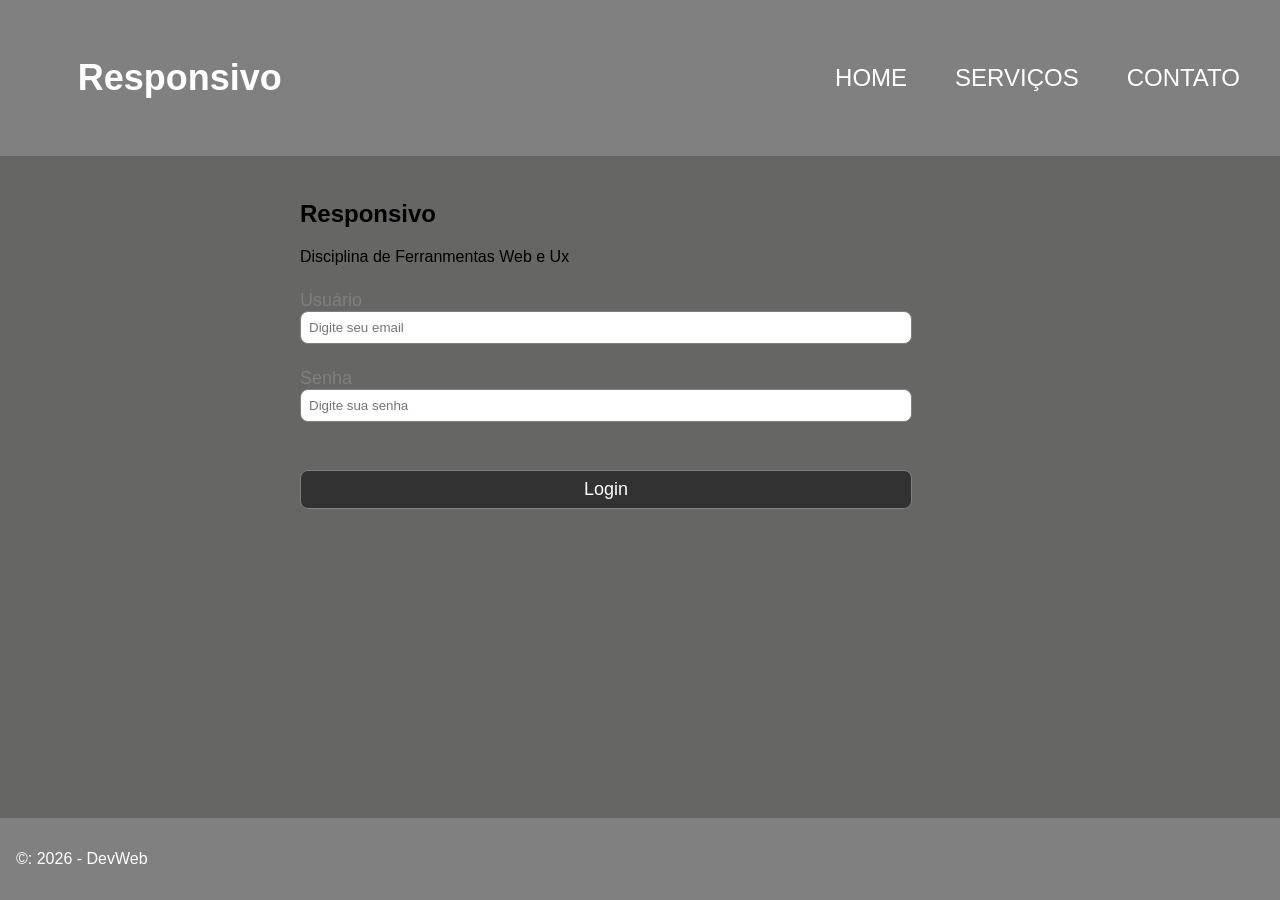
==== Nivel-8/index.html @ 46002083 "HTML.CSS.JS" ====
<!DOCTYPE html>
<html lang="pt-br">
<head>
    <meta charset="UTF-8">
    <meta name="viewport" content="width=device-width, initial-scale=1.0">
    <title>Exemplo Responsivo</title>
    <link rel="stylesheet" href="style.css">
</head>
<body>
    <header>
        <div class="logo">Responsivo</div>
        <div class="menu-icon" onclick="toggleMenu()">
           <img src="menu_logo.png" alt="">
        </div>
            <ul class=".links">
                <li><a href="index.html" >HOME</a></li>
                <li><a href="seviços.html">SERVIÇOS</a></li>
                <li><a href="contatos.html">CONTATO</a></li>
            </ul>
    </header>

    <section>
        <h2>Responsivo</h2>
        <p>Disciplina de Ferranmentas Web e Ux</p>
        <form>
            <label>
                <div>Usuário</div>
                <input type="email" placeholder="Digite seu email" required>
            </label>
            <label>
                <div>Senha</div>
                <input type="password" placeholder="Digite sua senha" required>
            </label>
            <button>Login</button>
        </form>
    </section>

    <footer>
        <p>&copy: 2026 - DevWeb</p>
    </footer>

    <script src="menu.js"></script>
</body>
</html>
---- Nivel-8/style.css ----
*{
    box-sizing: border-box;
}

body{
    background-color: rgb(102, 102, 101);
    margin: 0;
    padding: 0;
    font-family: Arial, Helvetica, sans-serif;
    min-height: 100vh;
    display: grid;
    grid-template-rows: min-content 1fr min-content;
}

header{
    display: flex;
    width: 100%;
    justify-content: space-between;
    align-items: center;
    background-color: gray;
    padding: 24px;
    color: white;
}

.logo{
    margin: 8px;
    padding: 8px;
    width: 24%;
    text-align: center;
    font-size: 36px;
    font-weight: bold;
}

.menu-icon{
    display: none;
    padding: 16px;
    cursor: pointer;
}

.links{
    margin: 8px;
    padding: 8px;
    width: 76%;
    display: flex;
    flex-direction: row;
    justify-content: flex-end;
}

ul{
    list-style: none;
    display: inline-block;
    display: flex;
    font-size: 24px;
    gap: 16px;
}

ul li{
    margin: 16px;
    align-self: flex-end;
}

ul li a{
    color: white;
    text-decoration: none;
}

ul li a:hover{
    color: rgb(255, 255, 255);
    text-decoration: underline;
}

section{
    padding: 24px;
    max-width: 728px;
    width: 90vw;
    margin: 0 auto;
}

section form label{
    display: block;
    margin: 24px 0;
    font-size: 18px;
    color: gray;
}

section form input{
    padding: 8px;
    border-radius: 8px;
    border: 1px solid gray;
    width: 90%;
}

section form button{
    margin: 24px 0;
    padding: 8px;
    border-radius: 8px;
    border: 1px solid gray;
    width: 90%;
    background-color: rgb(51, 50, 50);
    color: white;
    font-size: 18px;
    cursor: pointer;
}

footer{
    margin: 0px;
    width: 100%;
    display: flex;
    flex-direction: row;
    background-color: gray;
    color: white;
    padding: 16px;
}

.contatos{
    padding: 24px;
    margin: 0 auto;
    width: 100%;
    display: flex;
    flex-direction: column;
    gap: 8px;
}

.servicos{
    padding: 24px;
    margin: 0 auto;
    width: 100%;
    display: flex;
    flex-direction: column;
    gap: 8px;
}

@media (max-width: 768px){
    header{
        flex-direction: column;
        align-items: flex-start;
    }

    .logo{
        width: 100%;
        text-align: left;
    }

    .links{
        display: none;
        flex-direction: column;
        position: absolute;
        top: 64px;
        right: 0;
        width: 100%;
        background-color: white;
    }

    .links.active{
        display: flex;
    }

    .menu-icon{
        display: block;
    }

    ul{
        flex-direction: column;
        width: 100%;
        text-align: center;
        gap: 0;
    }

    ul li{
        margin: 24px 0;
    }
}
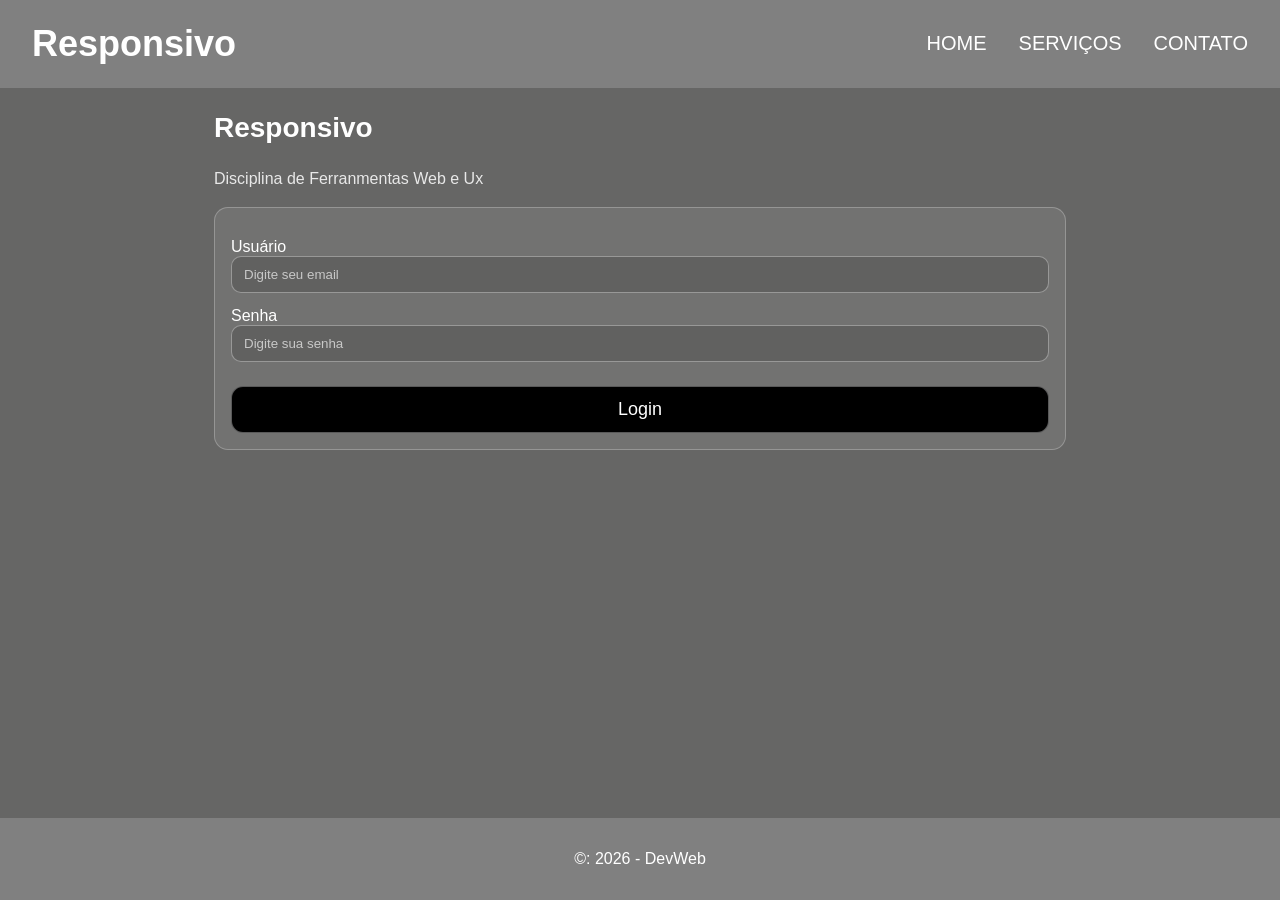
==== commit 3924ea2d: "site-08" ====
--- a/Nivel-8/index.html
+++ b/Nivel-8/index.html
@@ -2,18 +2,20 @@
 <html lang="pt-br">
 <head>
     <meta charset="UTF-8">
-    <meta name="viewport" content="width=device-width, initial-scale=1.0">
+    <meta name="viewport" content="width=device-width, initial-scale=1.0, viewport-fit=cover">
+
     <title>Exemplo Responsivo</title>
     <link rel="stylesheet" href="style.css">
 </head>
 <body>
     <header>
         <div class="logo">Responsivo</div>
-        <div class="menu-icon" onclick="toggleMenu()">
+        <div class="menu-icon" onclick="toggleMenu()" role="button" tabindex="0" aria-label="Abrir menu" onkeydown="if(event.key==='Enter' || event.key===' '){toggleMenu();}">
+
            <img src="menu_logo.png" alt="">
         </div>
-            <ul class=".links">
-                <li><a href="index.html" >HOME</a></li>
+        <ul class="links">
+                <li><a href="index.html">HOME</a></li>
                 <li><a href="seviços.html">SERVIÇOS</a></li>
                 <li><a href="contatos.html">CONTATO</a></li>
             </ul>
--- a/Nivel-8/style.css
+++ b/Nivel-8/style.css
@@ -2,14 +2,25 @@
     box-sizing: border-box;
 }
 
+:root{
+    --bg: rgb(102, 102, 101);
+    --header: gray;
+    --text: #ffffff;
+    --muted: rgba(255,255,255,.85);
+    --card: rgba(255,255,255,.08);
+    --border: rgba(255,255,255,.25);
+    --focus: #00e5ff;
+}
+
 body{
-    background-color: rgb(102, 102, 101);
+    background-color: var(--bg);
     margin: 0;
     padding: 0;
     font-family: Arial, Helvetica, sans-serif;
     min-height: 100vh;
     display: grid;
     grid-template-rows: min-content 1fr min-content;
+    color: var(--text);
 }
 
 header{
@@ -17,30 +28,39 @@
     width: 100%;
     justify-content: space-between;
     align-items: center;
-    background-color: gray;
-    padding: 24px;
-    color: white;
+    background-color: var(--header);
+    padding: 16px 24px;
+    color: var(--text);
+    gap: 16px;
 }
 
 .logo{
-    margin: 8px;
+    margin: 0;
     padding: 8px;
-    width: 24%;
+    width: auto;
     text-align: center;
-    font-size: 36px;
+    font-size: 32px;
     font-weight: bold;
+    line-height: 1.1;
 }
 
 .menu-icon{
     display: none;
-    padding: 16px;
+    padding: 8px;
     cursor: pointer;
+    border-radius: 10px;
+}
+
+.menu-icon img{
+    width: 34px;
+    height: 34px;
+    display: block;
 }
 
 .links{
-    margin: 8px;
-    padding: 8px;
-    width: 76%;
+    margin: 0;
+    padding: 0;
+    width: auto;
     display: flex;
     flex-direction: row;
     justify-content: flex-end;
@@ -48,92 +68,199 @@
 
 ul{
     list-style: none;
+    display: inline-flex;
+    font-size: 18px;
+    gap: 16px;
+    margin: 0;
+    padding: 0;
+}
+
+ul li{
+    margin: 0;
+    align-self: center;
+}
+
+ul li a{
+    color: var(--text);
+    text-decoration: none;
+    padding: 10px 8px;
     display: inline-block;
-    display: flex;
-    font-size: 24px;
-    gap: 16px;
-}
-
-ul li{
-    margin: 16px;
-    align-self: flex-end;
-}
-
-ul li a{
-    color: white;
+    border-radius: 10px;
+}
+
+ul li a:hover{
+    text-decoration: underline;
+}
+
+ul li a:focus-visible{
+    outline: 3px solid var(--focus);
+    outline-offset: 2px;
     text-decoration: none;
-}
-
-ul li a:hover{
-    color: rgb(255, 255, 255);
-    text-decoration: underline;
 }
 
 section{
     padding: 24px;
-    max-width: 728px;
-    width: 90vw;
+    max-width: 900px;
+    width: min(90vw, 900px);
     margin: 0 auto;
+}
+
+/* Acessibilidade: títulos e texto */
+section h2{
+    font-size: 28px;
+    margin-top: 0;
+}
+
+section p{
+    color: var(--muted);
+    font-size: 16px;
+    line-height: 1.5;
+}
+
+/* Form (login/contato) */
+section form{
+    margin-top: 16px;
+    background: var(--card);
+    border: 1px solid var(--border);
+    border-radius: 14px;
+    padding: 16px;
 }
 
 section form label{
     display: block;
-    margin: 24px 0;
-    font-size: 18px;
-    color: gray;
-}
-
-section form input{
-    padding: 8px;
-    border-radius: 8px;
-    border: 1px solid gray;
-    width: 90%;
+    margin: 14px 0;
+    font-size: 16px;
+    color: var(--text);
+}
+
+section form input,
+section form textarea{
+    padding: 10px 12px;
+    border-radius: 10px;
+    border: 1px solid rgba(255,255,255,.35);
+    width: 100%;
+    max-width: 100%;
+    background: rgba(0,0,0,.15);
+    color: var(--text);
+}
+
+section form input::placeholder,
+section form textarea::placeholder{
+    color: rgba(255,255,255,.65);
+}
+
+section form input:focus-visible,
+section form textarea:focus-visible,
+section form button:focus-visible{
+    outline: 3px solid var(--focus);
+    outline-offset: 2px;
 }
 
 section form button{
-    margin: 24px 0;
-    padding: 8px;
-    border-radius: 8px;
-    border: 1px solid gray;
-    width: 90%;
-    background-color: rgb(51, 50, 50);
+    margin-top: 10px;
+    padding: 12px;
+    border-radius: 12px;
+    border: 1px solid rgba(255,255,255,.35);
+    width: 100%;
+    background-color: rgb(0, 0, 0);
     color: white;
     font-size: 18px;
     cursor: pointer;
 }
 
 footer{
-    margin: 0px;
+    margin: 0;
     width: 100%;
     display: flex;
     flex-direction: row;
-    background-color: gray;
-    color: white;
+    background-color: var(--header);
+    color: var(--text);
     padding: 16px;
+    justify-content: center;
 }
 
 .contatos{
     padding: 24px;
     margin: 0 auto;
-    width: 100%;
-    display: flex;
-    flex-direction: column;
-    gap: 8px;
+    width: min(90vw, 900px);
+    display: grid;
+    grid-template-columns: 1fr;
+    gap: 16px;
+}
+
+.info-contato{
+    display: grid;
+    gap: 10px;
+}
+
+.info-item{
+    background: var(--card);
+    border: 1px solid var(--border);
+    border-radius: 14px;
+    padding: 14px;
+}
+
+.info-item a{
+    color: var(--text);
+    text-decoration: underline;
+}
+
+.info-item a:focus-visible{
+    outline: 3px solid var(--focus);
+    outline-offset: 2px;
+    border-radius: 10px;
 }
 
 .servicos{
     padding: 24px;
     margin: 0 auto;
-    width: 100%;
+    width: min(90vw, 900px);
     display: flex;
     flex-direction: column;
-    gap: 8px;
+    gap: 18px;
+}
+
+.servicos-grid{
+    display: grid;
+    grid-template-columns: repeat(1, minmax(0, 1fr));
+    gap: 14px;
+}
+
+.servico-card{
+    background: var(--card);
+    border: 1px solid var(--border);
+    border-radius: 14px;
+    padding: 16px;
+}
+
+.servico-card h3{
+    margin: 0 0 8px;
+    font-size: 20px;
+}
+
+.servico-card p{
+    margin: 0;
+}
+
+@media (min-width: 900px){
+    ul{
+        font-size: 20px;
+    }
+
+    .logo{
+        font-size: 36px;
+    }
+
+    .servicos-grid{
+        grid-template-columns: repeat(3, minmax(0, 1fr));
+    }
 }
 
 @media (max-width: 768px){
     header{
         flex-direction: column;
         align-items: flex-start;
+        padding: 14px 16px;
     }
 
     .logo{
@@ -145,16 +272,24 @@
         display: none;
         flex-direction: column;
         position: absolute;
-        top: 64px;
-        right: 0;
+        top: 72px;
+        left: 0;
         width: 100%;
         background-color: white;
+        padding: 12px 16px;
+        border-bottom-left-radius: 16px;
+        border-bottom-right-radius: 16px;
+        z-index: 10;
     }
 
     .links.active{
         display: flex;
     }
 
+    .links li a{
+        color: black;
+    }
+
     .menu-icon{
         display: block;
     }
@@ -167,6 +302,22 @@
     }
 
     ul li{
-        margin: 24px 0;
-    }
-}
+        margin: 0;
+    }
+
+    ul li a{
+        width: 100%;
+        text-align: center;
+    }
+
+    footer{
+        flex-direction: column;
+        align-items: center;
+        width: 100%;
+    }
+
+    .servicos-grid{
+        grid-template-columns: 1fr;
+    }
+}
+
